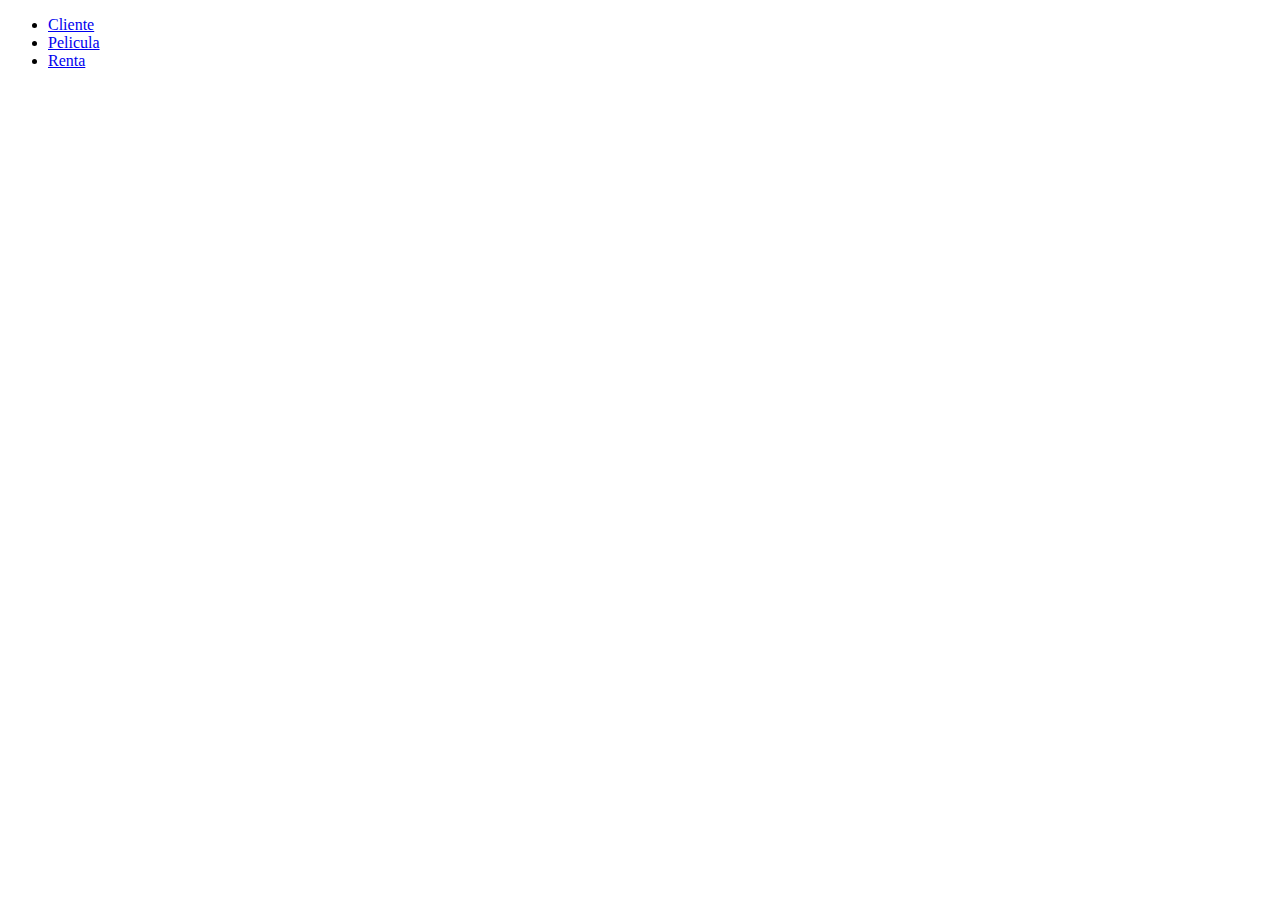
==== templates/index.html @ 2f5a1dbe "crud basico usuario implementado" ====
<!DOCTYPE html>
<html lang="es">
<head>
    <meta charset="UTF-8">
    <meta http-equiv="X-UA-Compatible" content="IE=edge">
    <meta name="viewport" content="width=device-width, initial-scale=1.0">
    <title>Clonbuster</title>
</head>
<body>
    <div>
        <ul>
            <li><a href="user">Cliente</a></li>
            <li><a href="movie">Pelicula</a></li>
            <li><a href="rent">Renta</a></li>
        </ul>
    </div>
</body>
</html>
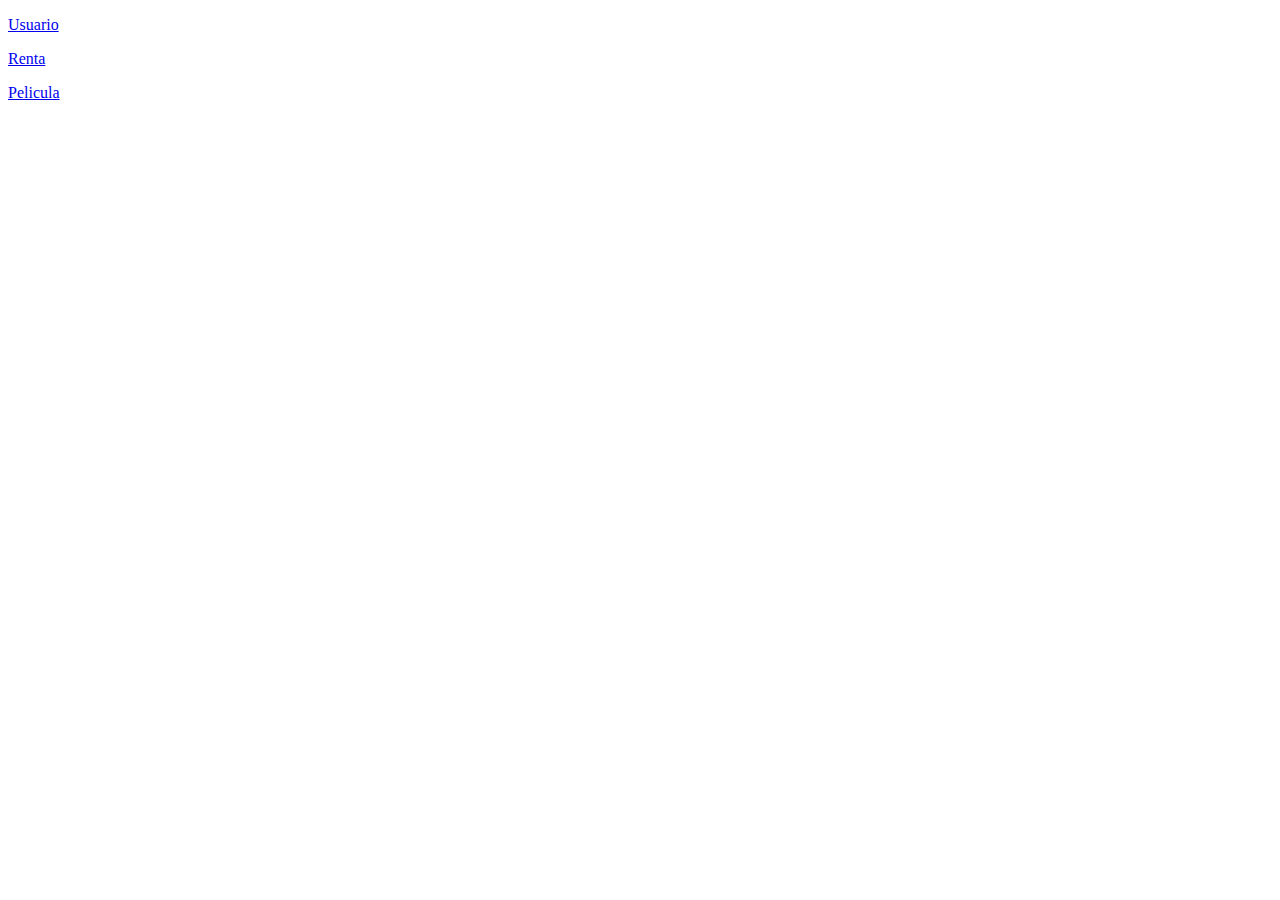
==== commit 3252b956: "estilos css" ====
--- a/templates/index.html
+++ b/templates/index.html
@@ -4,15 +4,28 @@
     <meta charset="UTF-8">
     <meta http-equiv="X-UA-Compatible" content="IE=edge">
     <meta name="viewport" content="width=device-width, initial-scale=1.0">
+    <link rel="stylesheet" href="{{url_for('static', filename='index.css')}}">
     <title>Clonbuster</title>
 </head>
 <body>
-    <div>
-        <ul>
-            <li><a href="user">Cliente</a></li>
-            <li><a href="movie">Pelicula</a></li>
-            <li><a href="rent">Renta</a></li>
-        </ul>
+    <div class="cards">
+        <div class="card card-one">
+            <p class="content">
+                <a href="user">Usuario</a>
+            </p>
+        </div>
+
+        <div class="card card-two">
+            <p class="content">
+                <a href="rent">Renta</a>
+            </p>
+        </div>
+
+        <div class="card card-three">
+            <p class="content">
+                <a href="movie">Pelicula</a>
+            </p>
+        </div>  
     </div>
 </body>
 </html>